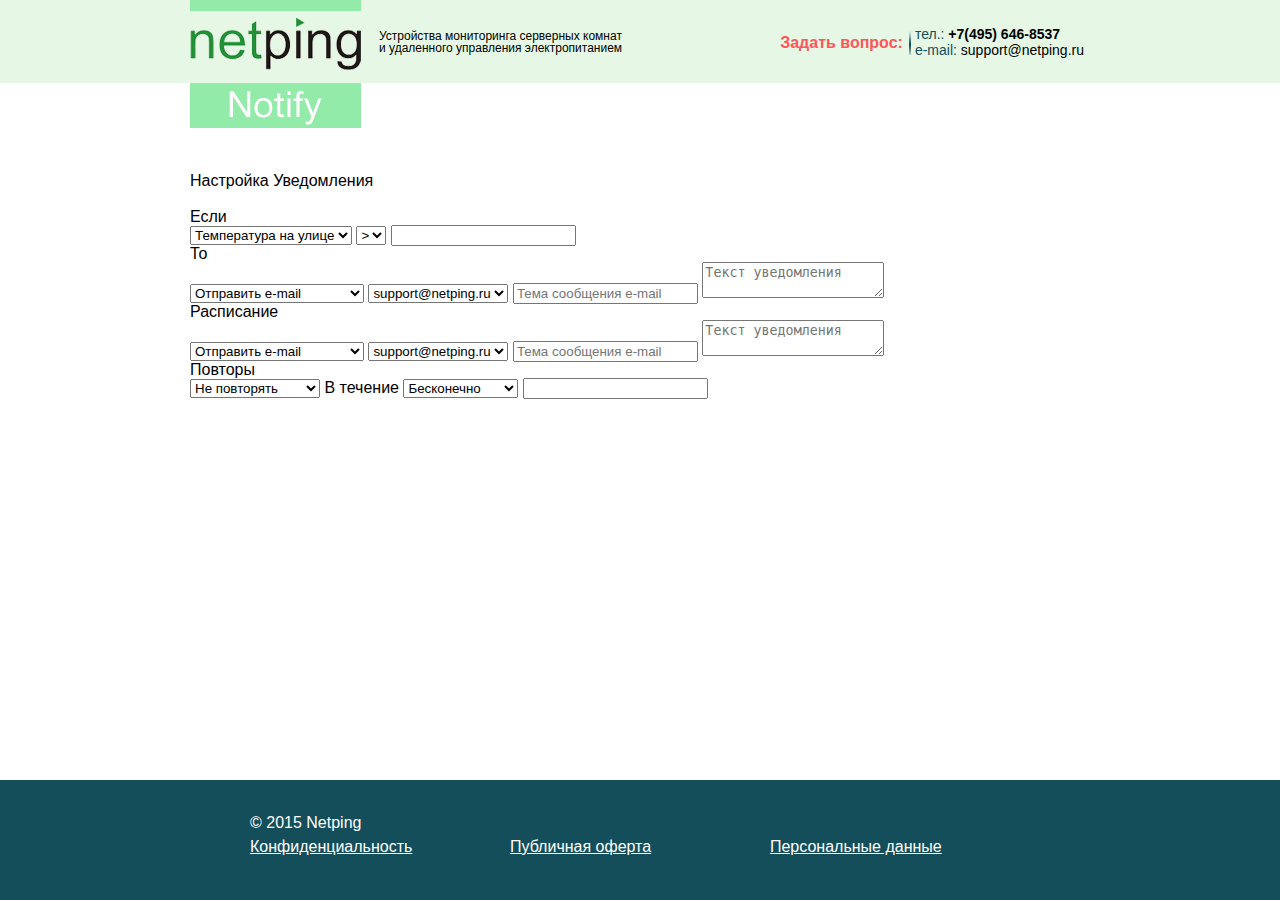
==== notifications.html @ 405d3607 "notification edit" ====
﻿<!DOCTYPE html>
<html lang="en" xmlns="http://www.w3.org/1999/xhtml">
<head>
    <meta charset="utf-8" />
    <title>Netping Notify</title>
    <script src="http://code.jquery.com/jquery-1.11.3.min.js"></script>
    <link href="css/style.css" rel="stylesheet" />
</head>
<body>
    <div class="wrapper">
        <div class="wrapper-content">
            <div class="header-wrapper">
                <div class="header-content">
                    <div class="logo">
                        <img src="/img/logo.png" />
                    </div>
                    <div class="slogan">
                        Устройства мониторинга серверных комнат<br />
                        и удаленного управления электропитанием
                    </div>
                    <div class="aq">
                        <strong>Задать вопрос:</strong>
                        <div>
                            <a href="tel:74956468537">тел.: <span><em>+7(495) 646-8537</em></span></a>
                            <a href="mailto:support@netping.ru">e-mail: <span>support@netping.ru</span></a>
                        </div>
                    </div>
                </div>
            </div>
            <div class="body-wrapper">
                <div class="body-content">
                    <div class="notification-edit">
                        <h2>Настройка Уведомления</h2>
                        <section>
                            <h3>Если</h3>
                            <select>
                                <option>Температура на улице</option>
                                <option>Температура в шкафу</option>
                                <option>Влажность в шкафу</option>
                            </select>
                            <select>
                                <option>></option>
                                <option>=</option>
                                <option><</option>
                            </select>
                            <input type="text" />
                        </section>
                        <section>
                            <h3>То</h3>
                            <select>
                                <option>Отправить e-mail</option>
                                <option>Отправить SMS</option>
                                <option>Включить сигнализацию</option>
                            </select>
                            <select>
                                <option>support@netping.ru</option>
                                <option>info@netping.ru</option>
                            </select>
                            <input type="text" placeholder="Тема сообщения e-mail" />
                            <textarea placeholder="Текст уведомления"></textarea>
                        </section>
                        <section>
                            <h3>Расписание</h3>
                            <select>
                                <option>Отправить e-mail</option>
                                <option>Отправить SMS</option>
                                <option>Включить сигнализацию</option>
                            </select>
                            <select>
                                <option>support@netping.ru</option>
                                <option>info@netping.ru</option>
                            </select>
                            <input type="text" placeholder="Тема сообщения e-mail" />
                            <textarea placeholder="Текст уведомления"></textarea>
                        </section>
                        <section>
                            <h3>Повторы</h3>
                            <select>
                                <option>Не повторять</option>
                                <option>Каждые 5 минут</option>
                                <option>Каждые 10 минут</option>
                                <option>Каждые 30 минут</option>
                                <option>Каждые час</option>
                                <option>Свой интервал</option>
                            </select>
                            <span>В течение</span>
                            <select>
                                <option>Бесконечно</option>
                                <option>15 мин.</option>
                                <option>30 мин.</option>
                                <option>1 час</option>
                                <option>12 часов</option>
                                <option>1 день</option>
                                <option>Свой интервал</option>
                            </select>
                            <input type="text"/>
                        </section>
                    </div>
                </div>
            </div>
            <div class="footer-wrapper">
                <div class="footer-content">
                    <div class="copyright">
                        © 2015 Netping
                    </div>
                    <div class="footer-block"><a href="#">Конфиденциальность</a></div>
                    <div class="footer-block"><a href="#">Публичная оферта</a></div>
                    <div class="footer-block"><a href="#">Персональные данные</a></div>
                </div>
            </div>
        </div>
    </div>
    <script src="js/script.js"></script>
</body>
</html>
---- css/style.css ----
﻿/* http://meyerweb.com/eric/tools/css/reset/ 
   v2.0 | 20110126
   License: none (public domain)
*/

html, body, div, span, applet, object, iframe,
h1, h2, h3, h4, h5, h6, p, blockquote, pre,
a, abbr, acronym, address, big, cite, code,
del, dfn, em, img, ins, kbd, q, s, samp,
small, strike, strong, sub, sup, tt, var,
b, u, i, center,
dl, dt, dd, ol, ul, li,
fieldset, form, label, legend,
table, caption, tbody, tfoot, thead, tr, th, td,
article, aside, canvas, details, embed,
figure, figcaption, footer, header, hgroup,
menu, nav, output, ruby, section, summary,
time, mark, audio, video {
    margin: 0;
    padding: 0;
    border: 0;
    font-size: 100%;
    font: inherit;
    vertical-align: baseline;
}
/* HTML5 display-role reset for older browsers */
article, aside, details, figcaption, figure,
footer, header, hgroup, menu, nav, section {
    display: block;
}

body {
    line-height: 1;
}

ol, ul {
    list-style: none;
}

blockquote, q {
    quotes: none;
}

    blockquote:before, blockquote:after,
    q:before, q:after {
        content: '';
        content: none;
    }

table {
    border-collapse: collapse;
    border-spacing: 0;
}

html, body {
    height: 100%;
    font-family: Arial, Helvetica, sans-serif;
}

.wrapper {
    min-height: 100%;
    position: relative;
}

/*      Header      */
.header-wrapper {
    background: #e6f8e5;
}

.header-content {
    width: 900px;
    margin: 0 auto 90px;
    height: 83px;
}

    .header-content .slogan {
        vertical-align: middle;
        font-size: 12px;
        padding: 30px 0;
        margin-left: 18px;
    }

    .header-content > div {
        float: left;
    }

    .header-content .aq {
        white-space: nowrap;
        float: right;
        padding: 25px 0;
    }

        .header-content .aq strong {
            float: left;
            font-weight: 700;
            color: #fc5658;
            font-size: 16px;
            line-height: 35px;
            margin-right: 6px;
        }

        .header-content .aq div {
            float: left;
        }

            .header-content .aq div:before {
                content: "";
                display: block;
                float: left;
                width: 2px;
                height: 35px;
                background: no-repeat no-repeat center center url('../img/ask-separator.png');
            }


        .header-content .aq a {
            display: block;
            font-size: 14px;
            text-decoration: none;
            color: #144e5a;
            margin: 2px 6px;
        }

            .header-content .aq a em {
                font-weight: 700;
            }

            .header-content .aq a span {
                color: #000;
            }

/*      Body        */
.body-content {
    width: 900px;
    margin: 0 auto;
    padding-bottom: 140px;
}

    .body-content a {
        color: #000;
    }

    .body-content h2 {
        font-size: 16px;
        margin-bottom: 20px;
    }


/*      Footer      */
.footer-wrapper {
    width: 100%;
    background: #144e5a;
    position: absolute;
    bottom: 0;
    left: 0;
}

.footer-content {
    width: 780px;
    height: 50px;
    margin: 35px auto;
    color: #fff;
}

    .footer-content .copyright {
        float: left;
        width: 100%;
        margin-bottom: 8px;
    }

    .footer-content .footer-block {
        float: left;
        width: 33.3333%;
    }

        .footer-content .footer-block a {
            color: #fff;
        }

/*      Common      */
.clear {
}

p {
    margin: 8px 0;
}

.btn {
    font-size: 18px;
    border: none;
    background: none;
    padding: 7px 20px;
    text-align: center;
}

    .btn.btn-primary {
        background: #eb6e0e;
        color: #fff;
        font-weight: 400;
    }

    .btn.btn-cancel {
        background: #e5e5e5;
        color: #144e5a;
        font-weight: 400;
    }

    .btn.btn-info {
        background: #144e5a;
        color: #ffffff;
        font-weight: 400;
    }

.overlay {
    position: absolute;
    top: 0;
    left: 0;
    height: 100%;
    width: 100%;
    display: table;
}

    .overlay .overlay-window-wrapper {
        display: table-cell;
        vertical-align: middle;
    }

    .overlay .overlay-window {
        width: 420px;
        margin: 0 auto;
    }

/*      Index       */

.login-form input[type=text], .login-form input[type=email], .login-form input[type=password],
.register-form input[type=text], .register-form input[type=email], .register-form input[type=password] {
    padding: 6px 4px;
    font-size: 12px;
    width: 240px;
    -moz-box-sizing: border-box;
    -webkit-box-sizing: border-box;
    box-sizing: border-box;
}

.register-form input[type=text], .register-form input[type=email], .register-form input[type=password] {
    width: 100%;
}

.body-content .login-form, .register-form {
    float: left;
    font-size: 12px;
}

    .body-content .login-form label, .register-form label {
        display: block;
        padding: 4px 0;
    }

        .body-content .login-form label input, .register-form input {
            display: block;
            margin: 6px 0;
        }

    .body-content .login-form input[type=submit] {
        width: 140px;
    }

.body-content .register {
    float: right;
    font-size: 12px;
}

.register-form {
    background: #e6f8e5;
    width: 100%;
}

    .register-form form {
        padding: 0 35px;
    }

        .register-form form input[type=submit] {
            margin: 25px auto 42px;
        }

    .register-form h2 {
        background: #93ebaa;
        width: 100%;
        display: block;
        text-align: center;
        font-size: 16px;
        padding: 12px 0;
        margin-bottom: 12px;
    }

/*      Sensors     */

.tab-navs ul {
    float: left;
    border-bottom: 1px solid #a0a0a0;
    width: 100%;
}

.clear {
    content: " "; /* Older browser do not support empty content */
    visibility: hidden;
    display: block;
    height: 0;
    clear: both;
}

.tab-navs li {
    float: left;
}

    .tab-navs li:first-child a {
        margin-left: 32px;
    }

    .tab-navs li a {
        float: left;
        text-align: center;
        width: 175px;
        line-height: 38px;
        font-size: 18px;
        text-decoration: none;
        margin-bottom: -1px;
        color: #a0a0a0;
    }

    .tab-navs li.active a {
        border-left: 1px solid #a0a0a0;
        border-top: 1px solid #a0a0a0;
        border-right: 1px solid #a0a0a0;
        background: #fff;
        color: #000;
    }

.tab-content > div {
    display: none;
}

    .tab-content > div.active {
        display: block;
    }

.actions {
    margin: 15px 0;
    text-align: right;
}

    .actions button {
        padding-top: 0;
        padding-bottom: 0;
        line-height: 35px;
    }

    .actions .icon.add-icon:before {
        content: '+';
        font-size: 24px;
        font-weight: 700;
        top: 1px;
        position: relative;
    }


table.sensors-table {
    /* width: 100%; */
    border-collapse: collapse;
    margin: 0 -1px;
}

    table.sensors-table td, table.sensors-table th {
        padding: 12px;
        background: #eeeeee;
        border: 2px solid #fff;
        font-size: 16px;
        vertical-align: middle;
    }

        table.sensors-table td.alert {
            color: #fc5658;
        }

        table.sensors-table th.sorted {
            font-weight: 700;
        }

            table.sensors-table th.sorted.sorted-descending::after {
                content: " ↓";
            }

        table.sensors-table td:empty {
            padding: 1px 0 0;
        }

    table.sensors-table .actions {
        margin: 0;
        white-space: nowrap;
    }

        table.sensors-table .actions .btn {
            font-size: 14px;
            line-height: 22px;
            padding: 0 5px;
            vertical-align: middle;
        }

            table.sensors-table .actions .btn.remove-sensor {
                padding: 0;
                width: 22px;
                height: 22px;
                -moz-border-radius: 50%;
                -webkit-border-radius: 50%;
                border-radius: 50%;
                background: #eb6e0e url('../img/remove-sensor.png') no-repeat no-repeat center center;
                margin-right: 8px;
            }

            table.sensors-table .actions .btn.edit-sensor:before {
                content: "";
                width: 16px;
                height: 16px;
                background-image: url('../img/edit.png');
                display: inline-block;
                vertical-align: middle;
                margin-right: 4px;
            }



/*      Sensor edit     */
.sensor-edit h2 {
    font-size: 22px;
    font-weight: 700;
    margin: 45px 0;
}

.sensor-edit {
}

    .sensor-edit .sensor-parameters {
        width: 620px;
        float: left;
    }

    .sensor-edit .sensor-parameter {
        width: 100%;
        background: #eeeeee;
        height: 60px;
        padding: 0 22px;
        border-top: 1px solid #fff;
        border-bottom: 1px solid #fff;
        -moz-box-sizing: border-box;
        -webkit-box-sizing: border-box;
        box-sizing: border-box;
        vertical-align: middle;
        position: relative;
    }

        .sensor-edit .sensor-parameter .sensor-parameter-name {
            display: table;
            height: 100%;
        }

        .sensor-edit .sensor-parameter span {
            font-size: 16px;
            vertical-align: middle;
            display: table-cell;
        }

        .sensor-edit .sensor-parameter select {
            float: right;
            width: 390px;
            height: 36px;
            padding-left: 12px;
            padding-right: 12px;
            border: 1px solid #ebebeb;
            top: 10px;
            right: 22px;
            /* vertical-align: top; */
            position: absolute;
            font-size: 16px;
        }

    .sensor-edit .sensor-values {
        width: 216px;
        text-align: center;
        float: right;
    }

        .sensor-edit .sensor-values .sensor-parameter-name {
            width: 100%;
            text-align: center;
        }

    .sensor-edit h4 {
        margin-bottom: 10px;
    }

    .sensor-edit .actions {
        margin-top: 25px;
    }

.delete-confirmation {
    border: 1px solid #144e5a;
    padding: 16px;
    width: 350px;
    -moz-box-sizing: border-box;
    -webkit-box-sizing: border-box;
    box-sizing: border-box;
    background: #fff;
    font-size: 18px;
}

    .delete-confirmation h2 {
        font-size: 18px;
        font-weight: 700;
        margin-bottom: 25px;
    }

    .delete-confirmation .actions {
        text-align: center;
        margin-bottom: 0;
        width: 100%;
        margin-top: 50px;
    }

        .delete-confirmation .actions .btn {
            width: 150px;
        }

            .delete-confirmation .actions .btn + .btn {
                margin-left: 16px;
            }

/*      Conditions      */
.notification {
    line-height: 36px;
}

    .notification > div {
        display: block;
        width: 100%;
        margin: 8px 0;
        padding: 0 10px;
        -moz-box-sizing: border-box;
        -webkit-box-sizing: border-box;
        box-sizing: border-box;
    }

        .notification > div:after {
            content: "";
            clear: both;
            display: block;
        }


        .notification > div > div, .notification > div > h3, .notification-schedule-repeat > div > div, .notification-schedule-repeat > div > h3 {
            float: left;
        }

    .notification .notification-value {
        background: #ffffff;
        margin: 10px;
        padding: 0 10px;
    }

        .notification .notification-value + .notification-value {
            margin-left: 0;
        }

    .notification h3:first-child {
        margin-left: 0;
    }

    .notification h3 {
        margin: 0 8px;
        line-height: 56px;
    }

.notification-schedule-repeat > div {
    width: 100%;
}

.notification-condition {
    background: #eeeeee;
}

.notification-then {
    background: #e6f8e5;
}

.notification-schedule-repeat {
    background: #f7f5f5;
}

.notification + .notification {
    border-top: 2px solid #959595;
    margin-top: 14px;
    padding-top: 14px;
}

.notification-status-bar {
    padding-left: 10px;
}

    .notification-status-bar > div {
        float: left;
    }


    .notification-status-bar .notification-actions {
        float: right;
    }

        .notification-status-bar .notification-actions button {
            height: 32px;
            width: 32px;
            cursor: pointer;
            position: relative;
            background: #e6f8e5 no-repeat no-repeat center center;
            border: 0;
        }

            .notification-status-bar .notification-actions button.remove-notification {
                background-image: url(../img/remove.png);
            }

            .notification-status-bar .notification-actions button.toggle-notification {
                background-image: url(../img/toggle.png);
            }

            .notification-status-bar .notification-actions button.edit-notification {
                background-image: url(../img/edit.png);
            }

            .notification-status-bar .notification-actions button:active {
                top: 1px;
                border: 0;
            }


    .notification-status-bar .history {
        margin-left: 20px;
        text-decoration: underline;
        cursor: pointer;
        position: relative;
    }

        .notification-status-bar .history .history-popup {
            display: none;
            z-index: 10;
            position: absolute;
            padding: 20px;
            background: #f7f5f5;
            width: 340px;
            left: -50%;
        }

        .notification-status-bar .history:hover {
            text-decoration: none;
        }

            .notification-status-bar .history:hover .history-popup {
                display: block;
            }

        .notification-status-bar .history .history-popup > div > div {
            float: left;
        }

            .notification-status-bar .history .history-popup > div > div:last-child {
                float: right;
            }
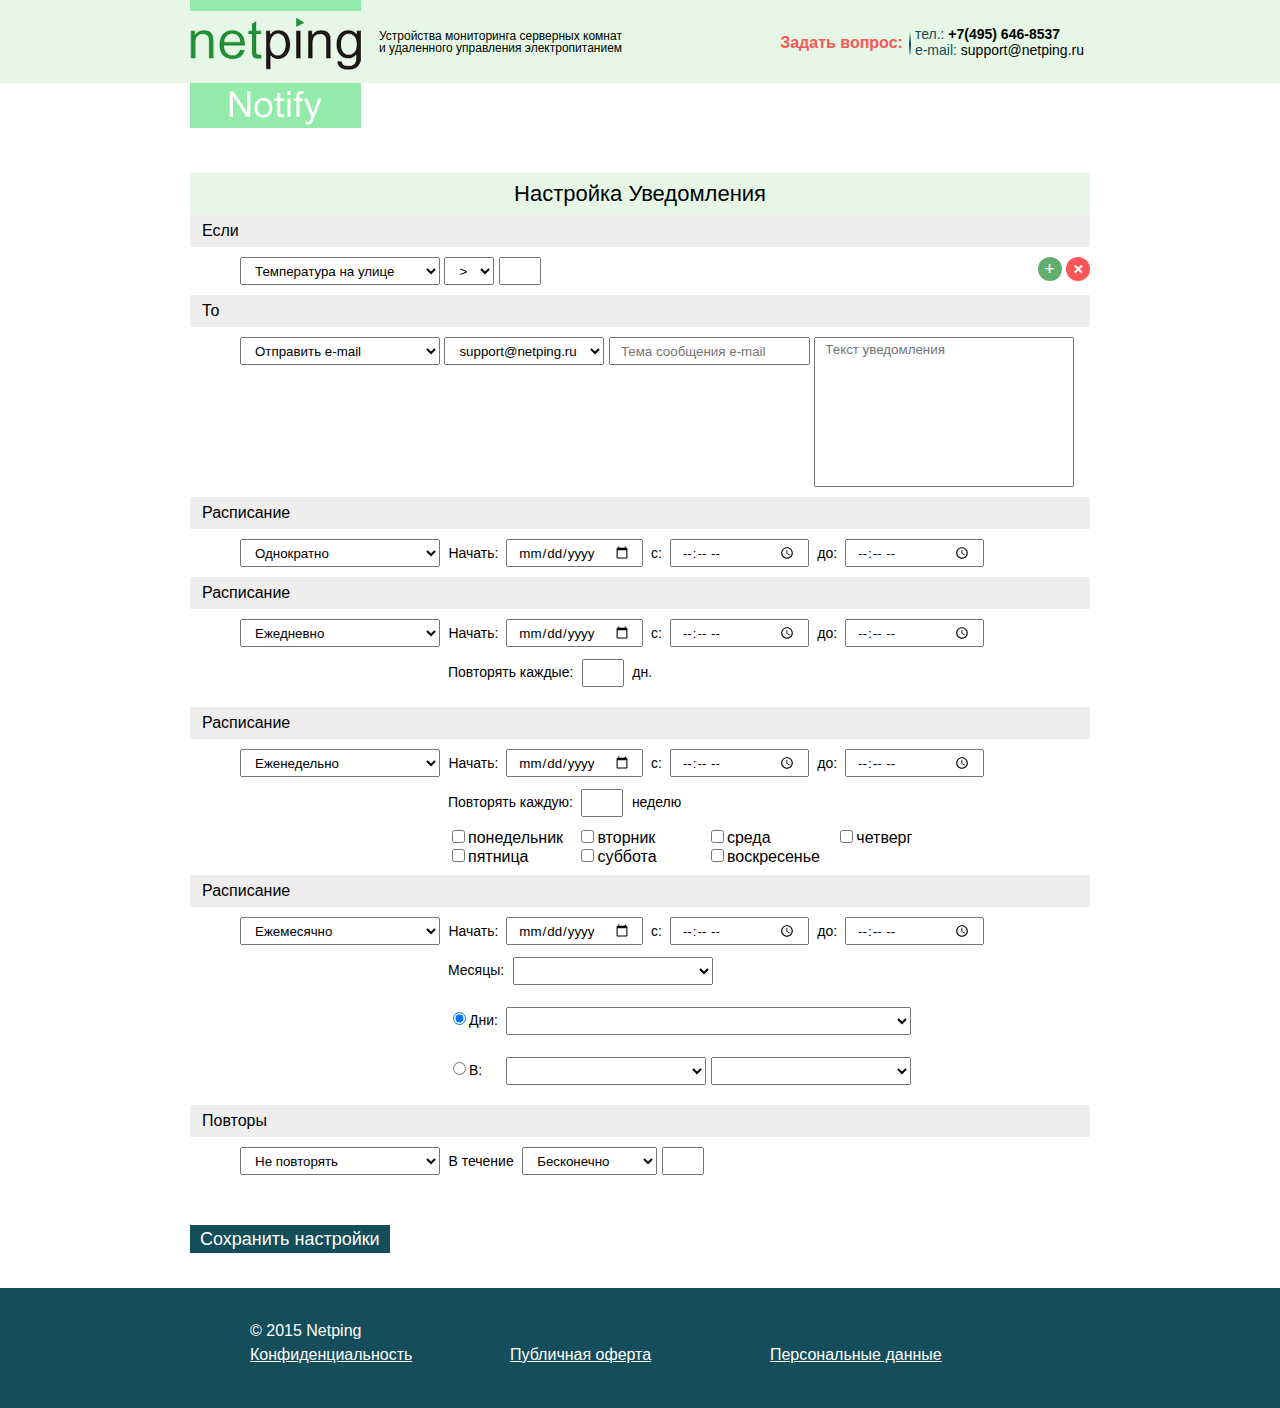
==== commit a4158236: "adaptive" ====
--- a/notifications.html
+++ b/notifications.html
@@ -43,7 +43,11 @@
                                 <option>=</option>
                                 <option><</option>
                             </select>
-                            <input type="text" />
+                            <input type="text" class="small-input" />
+                            <div class="notification-if-actions">
+                                <button class="btn btn-add-condition">+</button>
+                                <button class="btn btn-remove-condition"></button>
+                            </div>
                         </section>
                         <section>
                             <h3>То</h3>
@@ -62,16 +66,203 @@
                         <section>
                             <h3>Расписание</h3>
                             <select>
-                                <option>Отправить e-mail</option>
-                                <option>Отправить SMS</option>
-                                <option>Включить сигнализацию</option>
-                            </select>
-                            <select>
-                                <option>support@netping.ru</option>
-                                <option>info@netping.ru</option>
-                            </select>
-                            <input type="text" placeholder="Тема сообщения e-mail" />
-                            <textarea placeholder="Текст уведомления"></textarea>
+                                <option selected>Однократно</option>
+                                <option>Ежедневно</option>
+                                <option>Еженедельно</option>
+                                <option>Ежемесячно</option>
+                            </select>
+                            <span>
+                                Начать:
+                            </span>
+                            <input type="date" class="datepicker" />
+                            <span>
+                                с:
+                            </span>
+                            <input type="time" class="time" />
+                            <span>
+                                до:
+                            </span>
+                            <input type="time" class="time" />
+                        </section>
+                        <section>
+                            <h3>Расписание</h3>
+                            <select>
+                                <option>Однократно</option>
+                                <option selected>Ежедневно</option>
+                                <option>Еженедельно</option>
+                                <option>Ежемесячно</option>
+                            </select>
+                            <span>
+                                Начать:
+                            </span>
+                            <input type="date" class="datepicker" />
+                            <span>
+                                с:
+                            </span>
+                            <input type="time" class="time" />
+                            <span>
+                                до:
+                            </span>
+                            <input type="time" class="time" />
+                            <br />
+                            <span class="first-in-line">Повторять каждые:</span>
+                            <input type="text" class="small-input" />
+                            <span>дн.</span>
+                        </section>
+                        <section>
+                            <h3>Расписание</h3>
+                            <select>
+                                <option>Однократно</option>
+                                <option>Ежедневно</option>
+                                <option selected>Еженедельно</option>
+                                <option>Ежемесячно</option>
+                            </select>
+                            <span>
+                                Начать:
+                            </span>
+                            <input type="date" class="datepicker" />
+                            <span>
+                                с:
+                            </span>
+                            <input type="time" class="time" />
+                            <span>
+                                до:
+                            </span>
+                            <input type="time" class="time" />
+                            <br />
+                            <span class="first-in-line">Повторять каждую:</span>
+                            <input type="text" class="small-input" />
+                            <span>неделю</span>
+                            <div class="first-in-line week-day-checks">
+                                <label><input type="checkbox" />понедельник</label>
+                                <label><input type="checkbox" />вторник</label>
+                                <label><input type="checkbox" />среда</label>
+                                <label><input type="checkbox" />четверг</label>
+                                <label><input type="checkbox" />пятница</label>
+                                <label><input type="checkbox" />суббота</label>
+                                <label><input type="checkbox" />воскресенье</label>
+
+                            </div>
+                        </section>
+                        <section>
+                            <h3>Расписание</h3>
+                            <select>
+                                <option>Однократно</option>
+                                <option>Ежедневно</option>
+                                <option>Еженедельно</option>
+                                <option selected>Ежемесячно</option>
+                            </select>
+                            <span>
+                                Начать:
+                            </span>
+                            <input type="date" class="datepicker" />
+                            <span>
+                                с:
+                            </span>
+                            <input type="time" class="time" />
+                            <span>
+                                до:
+                            </span>
+                            <input type="time" class="time" />
+                            <br />
+                            <span class="first-in-line">Месяцы:</span>
+                            <div class="select-box-with-checks">
+                                <select></select>
+                                <div class="select-content">
+                                    <label><input type="checkbox" />Выбрать все месяцы</label>
+                                    <label><input type="checkbox" />Январь</label>
+                                    <label><input type="checkbox" />Февраль</label>
+                                    <label><input type="checkbox" />Март</label>
+                                    <label><input type="checkbox" />Апрель</label>
+                                    <label><input type="checkbox" />Май</label>
+                                    <label><input type="checkbox" />Июнь</label>
+                                    <label><input type="checkbox" />Июль</label>
+                                    <label><input type="checkbox" />Август</label>
+                                    <label><input type="checkbox" />Сентябрь</label>
+                                    <label><input type="checkbox" />Октябрь</label>
+                                    <label><input type="checkbox" />Ноябрь</label>
+                                    <label><input type="checkbox" />Декабрь</label>
+                                </div>
+                            </div>
+                            <br />
+                            <span class="first-in-line"><label><input type="radio" checked name="schedule-type" />Дни:</label></span>
+                            <div tabindex="0" class="select-box-with-checks wide">
+                                <select></select>
+                                <div class="select-content select-content-inline">
+                                    <div>
+                                        <label><input type="checkbox" />1</label>
+                                        <label><input type="checkbox" />2</label>
+                                        <label><input type="checkbox" />3</label>
+                                        <label><input type="checkbox" />4</label>
+                                        <label><input type="checkbox" />5</label>
+                                    </div>
+                                    <div>
+                                        <label><input type="checkbox" />6</label>
+                                        <label><input type="checkbox" />7</label>
+                                        <label><input type="checkbox" />8</label>
+                                        <label><input type="checkbox" />9</label>
+                                        <label><input type="checkbox" />10</label>
+                                    </div>
+                                    <div>
+                                        <label><input type="checkbox" />11</label>
+                                        <label><input type="checkbox" />12</label>
+                                        <label><input type="checkbox" />13</label>
+                                        <label><input type="checkbox" />14</label>
+                                        <label><input type="checkbox" />15</label>
+                                    </div>
+                                    <div>
+                                        <label><input type="checkbox" />16</label>
+                                        <label><input type="checkbox" />17</label>
+                                        <label><input type="checkbox" />18</label>
+                                        <label><input type="checkbox" />19</label>
+                                        <label><input type="checkbox" />20</label>
+                                    </div>
+                                    <div>
+
+                                        <label><input type="checkbox" />21</label>
+                                        <label><input type="checkbox" />22</label>
+                                        <label><input type="checkbox" />23</label>
+                                        <label><input type="checkbox" />24</label>
+                                        <label><input type="checkbox" />25</label>
+                                    </div>
+                                    <div>
+                                        <label><input type="checkbox" />26</label>
+                                        <label><input type="checkbox" />27</label>
+                                        <label><input type="checkbox" />28</label>
+                                        <label><input type="checkbox" />29</label>
+                                        <label><input type="checkbox" />30</label>
+                                    </div>
+                                    <div>
+                                        <label><input type="checkbox" />31</label>
+                                        <label><input type="checkbox" />послед.</label>
+                                    </div>
+                                </div>
+                            </div>
+                            <br />
+                            <span class="first-in-line"><label><input type="radio" name="schedule-type" />В:</label></span>
+                            <div class="select-box-with-checks">
+                                <select></select>
+                                <div class="select-content">
+                                    <label><input type="checkbox" />1</label>
+                                    <label><input type="checkbox" />2</label>
+                                    <label><input type="checkbox" />3</label>
+                                    <label><input type="checkbox" />4</label>
+                                    <label><input type="checkbox" />Посл.</label>
+                                </div>
+                            </div>
+                            <div class="select-box-with-checks">
+                                <select></select>
+                                <div class="select-content">
+                                    <label><input type="checkbox" />Выбрать все дни</label>
+                                    <label><input type="checkbox" />понедельник</label>
+                                    <label><input type="checkbox" />вторник</label>
+                                    <label><input type="checkbox" />среда</label>
+                                    <label><input type="checkbox" />четверг</label>
+                                    <label><input type="checkbox" />пятница</label>
+                                    <label><input type="checkbox" />суббота</label>
+                                    <label><input type="checkbox" />воскресенье</label>
+                                </div>
+                            </div>
                         </section>
                         <section>
                             <h3>Повторы</h3>
@@ -93,8 +284,11 @@
                                 <option>1 день</option>
                                 <option>Свой интервал</option>
                             </select>
-                            <input type="text"/>
-                        </section>
+                            <input type="text" class="small-input" />
+                        </section>
+                        <div class="actions">
+                            <input type="submit" class="btn btn-info" value="Сохранить настройки" />
+                        </div>
                     </div>
                 </div>
             </div>
--- a/css/style.css
+++ b/css/style.css
@@ -31,6 +31,8 @@
 
 body {
     line-height: 1;
+    min-width: 800px;
+    max-width: 1920px;
 }
 
 ol, ul {
@@ -178,9 +180,6 @@
         }
 
 /*      Common      */
-.clear {
-}
-
 p {
     margin: 8px 0;
 }
@@ -231,6 +230,10 @@
     }
 
 /*      Index       */
+.index-wrapper {
+    width: 600px;
+    margin: 0 auto;
+}
 
 .login-form input[type=text], .login-form input[type=email], .login-form input[type=password],
 .register-form input[type=text], .register-form input[type=email], .register-form input[type=password] {
@@ -673,3 +676,206 @@
             .notification-status-bar .history .history-popup > div > div:last-child {
                 float: right;
             }
+
+/*      Notification edit       */
+
+.notification-edit {
+}
+
+    .notification-edit h2 {
+        background: #e6f8e5;
+        font-size: 22px;
+        font-weight;
+        text-align: center;
+        padding: 10px 0;
+        margin-bottom: 0;
+    }
+
+    .notification-edit h3 {
+        background: #eeeeee;
+        font-size: 16px;
+        padding: 8px 12px;
+        margin-bottom: 10px;
+    }
+
+    .notification-edit section {
+        margin-bottom: 10px;
+    }
+
+        .notification-edit section span {
+            font-size: 14px;
+            margin: 0 4px;
+        }
+
+            .notification-edit section span.first-in-line {
+                margin-left: 258px;
+                line-height: 50px;
+                min-width: 50px;
+                display: inline-block;
+            }
+
+        .notification-edit section div.first-in-line {
+            margin-left: 258px;
+        }
+
+        .notification-edit section .week-day-checks label {
+            width: 125px;
+            display: inline-block;
+        }
+
+    .notification-edit select, .notification-edit input, .notification-edit textarea {
+        padding: 4px 10px;
+        font-family: Arial, Helvetica, sans-serif;
+        -moz-box-sizing: border-box;
+        -webkit-box-sizing: border-box;
+        box-sizing: border-box;
+        height: 28px;
+    }
+
+        .notification-edit select:nth-child(2) {
+            width: 200px;
+            margin-left: 50px;
+        }
+
+        .notification-edit input.small-input {
+            width: 42px;
+            -moz-box-sizing: border-box;
+            -webkit-box-sizing: border-box;
+            box-sizing: border-box;
+        }
+
+    .notification-edit textarea {
+        resize: none;
+        vertical-align: top;
+        width: 260px;
+        font-family: Arial, Helvetica, sans-serif;
+        height: 150px;
+    }
+
+    .notification-edit .time {
+        width: 139px;
+    }
+
+    .notification-edit .actions {
+        text-align: left;
+        margin-top: 50px;
+    }
+
+    .notification-edit .select-box-with-checks {
+        display: inline-block;
+        width: 200px;
+        position: relative;
+    }
+
+        .notification-edit .select-box-with-checks select {
+            width: 100%;
+        }
+
+        .notification-edit .select-box-with-checks .select-content {
+            position: absolute;
+            width: 100%;
+            padding: 4px;
+            border: 1px solid #a9a9a9;
+            -moz-box-sizing: border-box;
+            -webkit-box-sizing: border-box;
+            box-sizing: border-box;
+            background: #fff;
+            margin-top: -1px;
+            display: none;
+            z-index: 11;
+        }
+
+            .notification-edit .select-box-with-checks .select-content.select-content-inline div {
+                display: inline-block;
+                vertical-align: top;
+            }
+
+            .notification-edit .select-box-with-checks .select-content.select-content-inline label {
+                min-width: 48px;
+            }
+
+
+            .notification-edit .select-box-with-checks .select-content label {
+                display: block;
+            }
+
+        .notification-edit .select-box-with-checks.wide {
+            width: 405px;
+        }
+
+    .notification-edit .notification-if-actions {
+        float: right;
+    }
+
+        .notification-edit .notification-if-actions .btn {
+            width: 24px;
+            height: 24px;
+            -moz-border-radius: 50%;
+            -webkit-border-radius: 50%;
+            border-radius: 50%;
+            cursor: pointer;
+            position: relative;
+            border: 0;
+            -moz-box-sizing: border-box;
+            -webkit-box-sizing: border-box;
+            box-sizing: border-box;
+            background: no-repeat no-repeat center center;
+            display: inline-block;
+            padding: 0;
+            vertical-align: top;
+        }
+
+            .notification-edit .notification-if-actions .btn.btn-add-condition {
+                background-color: #60af6e;
+                color: #fff;
+            }
+
+            .notification-edit .notification-if-actions .btn.btn-remove-condition {
+                background-color: #fc5658;
+                background-image: url('../img/remove-sensor.png');
+            }
+
+    .notification-edit input[type=checkbox], .notification-edit input[type=radio] {
+        height: auto;
+    }
+
+@media screen and (max-width: 1279px) {
+    .header-content {
+        width: 800px;
+    }
+
+    .body-content {
+        width: 800px;
+    }
+
+    .notification-edit select:nth-child(2) {
+        margin-left: 10px;
+    }
+
+    .notification-edit textarea {
+        width: 222px;
+    }
+
+    .notification-edit .actions {
+        text-align: left;
+        margin-left: 10px;
+    }
+
+    .notification-edit section span.first-in-line {
+        margin-left: 218px;
+    }
+
+    .notification-edit section div.first-in-line {
+        margin-left: 218px;
+    }
+
+    .tab-content {
+        padding: 0 10px;
+    }
+}
+
+@media screen and (min-width: 1920px) {
+    .header-content {
+        width: 1280px;
+    }
+}
